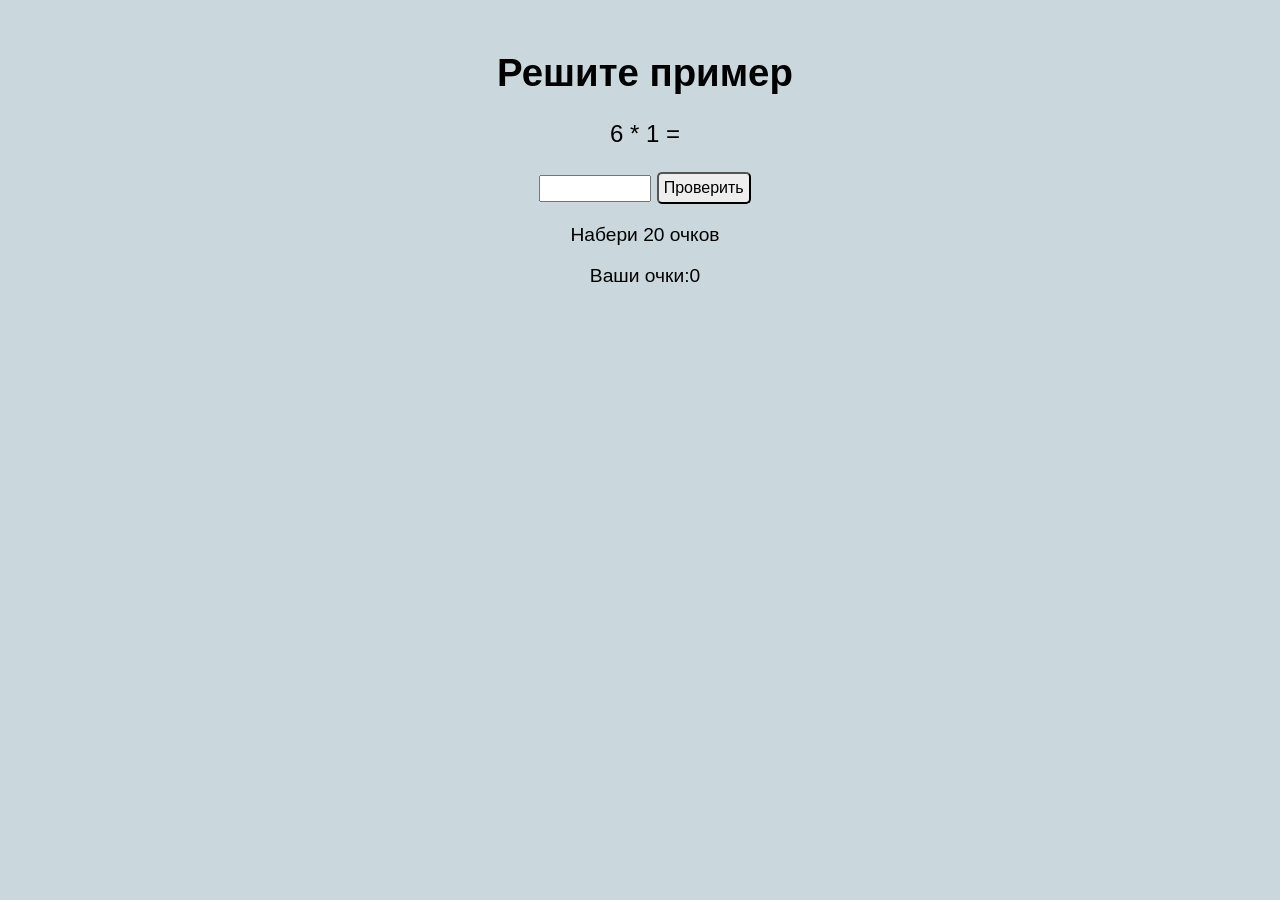
==== index.html @ 53027e38 "Add files via upload" ====
<!DOCTYPE html>
<html lang ="en">
<head>
    <meta charset="UTF-8">
    <meta name="viewport" content="width=device-width,initial-scale=1.0">
    <link rel="stylesheet" href="style.css">
    <title>Document</title>
</head>
<body>
<div class="box">
    <h1>Решите пример</h1>
<p class="template">Ваш ответ:</p>
<input type="text" class="input">
<button type="button" class="button">Проверить</button>
<p>Набери 20 очков</p>
<p class="score">Ваши очки:0</p>
</div>
    <script src="main.js"></script>
</body>
</html>
---- style.css ----
.button{
    color:black;
    background-color: rgb(238, 238, 238);
    padding: 5px;
    font-size: medium;
    font-weight:100px;
    border-radius: 5px;
    cursor: pointer;
}
body{
    background-color: rgb(202, 216, 221);
}
.template{
    font-size:x-large;
    font-weight: 100;
}
.input{
    width: 100px;
    font-weight: 200;
    padding: 4px;
}
.box{
    font-size: larger;
    width: 100%;
    padding: 5px;
    margin-top: 20px;
    font-family: Arial, Helvetica, sans-serif;
    text-align: center;
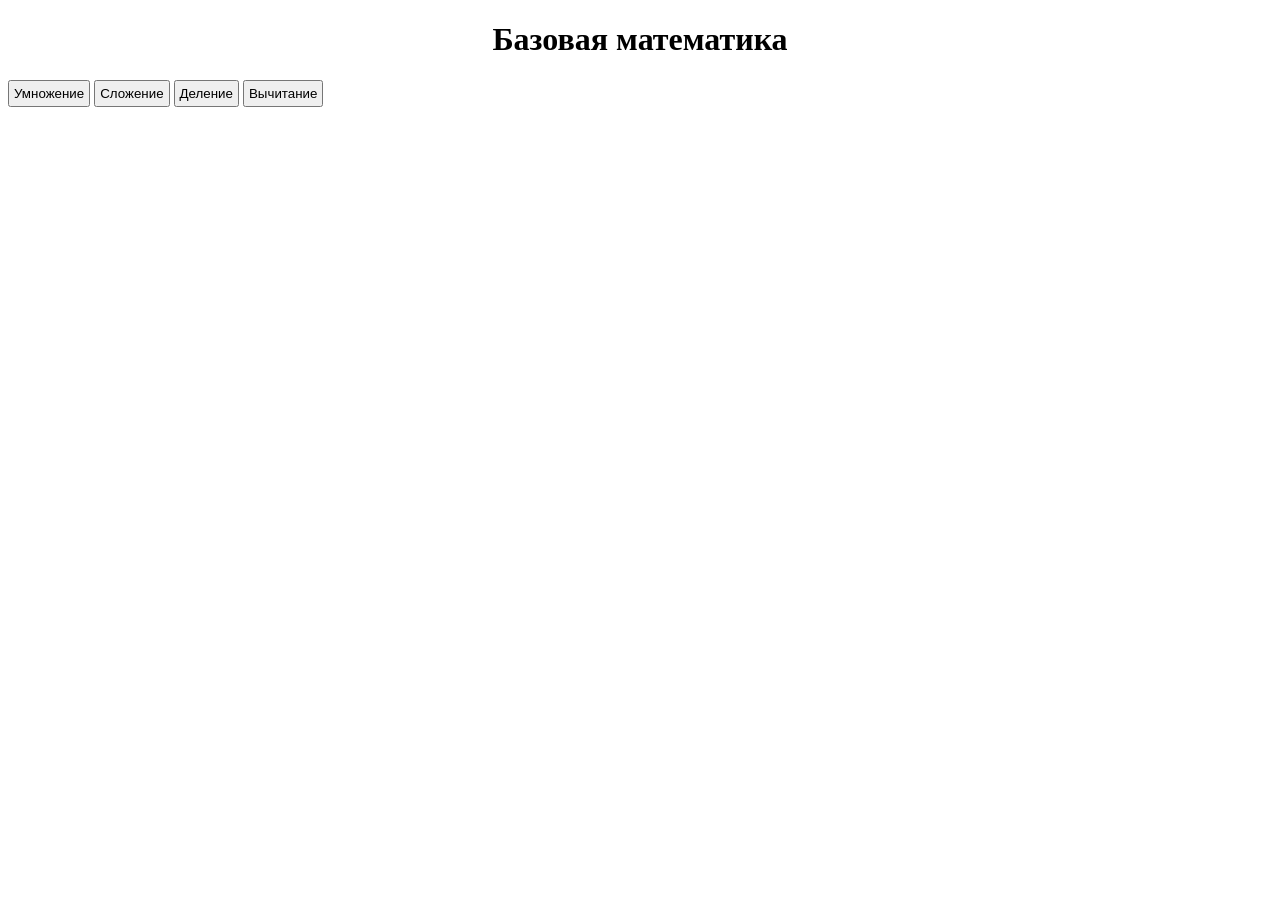
==== commit 12ebad13: "Add files via upload" ====
--- a/index.html
+++ b/index.html
@@ -1,20 +1,15 @@
 <!DOCTYPE html>
-<html lang ="en">
+<html lang="en">
 <head>
     <meta charset="UTF-8">
-    <meta name="viewport" content="width=device-width,initial-scale=1.0">
+    <meta name="viewport" content="width=device-width, initial-scale=1.0">
     <link rel="stylesheet" href="style.css">
-    <title>Document</title>
 </head>
 <body>
-<div class="box">
-    <h1>Решите пример</h1>
-<p class="template">Ваш ответ:</p>
-<input type="text" class="input">
-<button type="button" class="button">Проверить</button>
-<p>Набери 20 очков</p>
-<p class="score">Ваши очки:0</p>
-</div>
-    <script src="main.js"></script>
+    <h1 class="title1">Базовая математика</h1>
+   <a href="div+multiply/index.html"> <button class="buttonmainp">Умножение</button></a>
+   <a href="sum+min/index.html"><button class="buttonmainp">Сложение</button></a>
+   <a href="div+multiply/index copy.html"><button class="buttonmainp">Деление</button></a>
+   <a href="sum+min/index copy.html"><button class="buttonmainp">Вычитание</button></a>
 </body>
 </html>
--- a/style.css
+++ b/style.css
@@ -1,28 +1,8 @@
-.button{
-    color:black;
-    background-color: rgb(238, 238, 238);
-    padding: 5px;
-    font-size: medium;
-    font-weight:100px;
-    border-radius: 5px;
-    cursor: pointer;
+.title1{
+    text-align: center;
 }
-body{
-    background-color: rgb(202, 216, 221);
-}
-.template{
-    font-size:x-large;
-    font-weight: 100;
-}
-.input{
-    width: 100px;
-    font-weight: 200;
+.buttonmainp{
+   text-align: center;
     padding: 4px;
-}
-.box{
-    font-size: larger;
-    width: 100%;
-    padding: 5px;
-    margin-top: 20px;
-    font-family: Arial, Helvetica, sans-serif;
-    text-align: center;+    
+}
